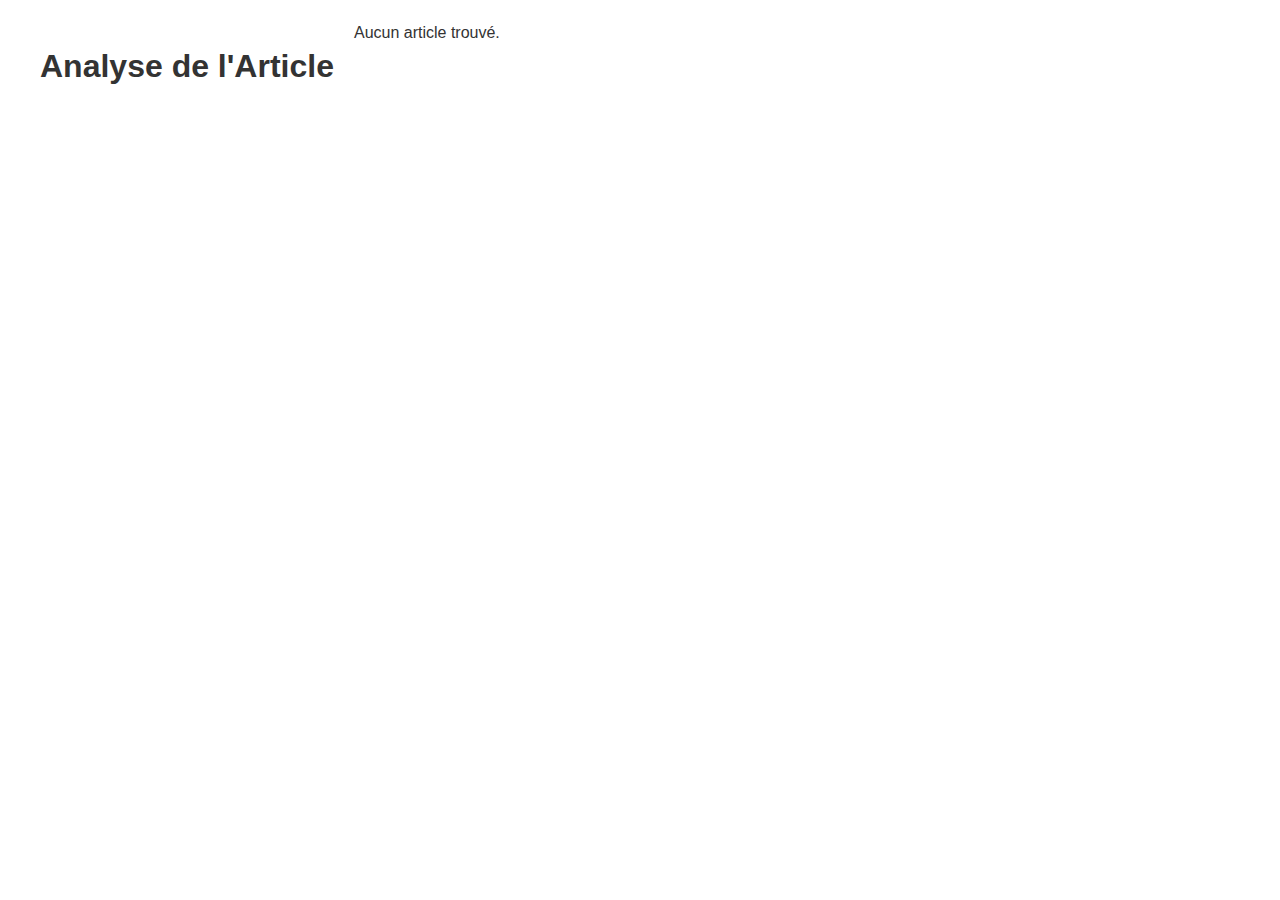
==== analyse.html @ 9070e284 "Create analyse.html" ====
<!DOCTYPE html>
<html lang="fr">
<head>
    <meta charset="utf-8">
    <meta name="viewport" content="width=device-width, initial-scale=1, minimum-scale=1">
    <title>Analyse de l'article</title>
    <link rel="stylesheet" href="styles.css">
</head>
<body>
    <div class="container">
        <h1>Analyse de l'Article</h1>
        <div id="analysis">Chargement...</div>
    </div>

    <script>
        const params = new URLSearchParams(window.location.search);
        const articleUrl = params.get("article");

        async function fetchAnalysis() {
            if (!articleUrl) {
                document.getElementById("analysis").innerText = "Aucun article trouvé.";
                return;
            }

            const gptResponse = await fetch("https://api.openai.com/v1/chat/completions", {
                method: "POST",
                headers: {
                    "Authorization": `Bearer ${GPT_API_KEY}`,
                    "Content-Type": "application/json"
                },
                body: JSON.stringify({
                    model: "gpt-4-turbo",
                    messages: [{ role: "user", content: `Analyse complète de l'article suivant : ${articleUrl}` }]
                })
            });

            const gptData = await gptResponse.json();
            
            if (!gptData.choices) {
                document.getElementById("analysis").innerText = "Erreur lors de l'analyse.";
                return;
            }

            document.getElementById("analysis").innerHTML = `<p>${gptData.choices[0].message.content}</p>`;
        }

        document.addEventListener("DOMContentLoaded", fetchAnalysis);
    </script>
</body>
</html>
---- styles.css ----
/* Global Styles */
body {
    font-family: Arial, sans-serif;
    line-height: 1.6;
    margin: 0;
    padding: 0;
    background-color: #fff;
    color: #333;
}

/* Header */
.header {
    background-color: #fff;
    color: #fff;
    padding: 50px 20px;
    display: flex;
    justify-content: space-between;
    align-items: center;
    flex-wrap: wrap;
    position: relative;
}

.header .logo {
    height: 100px;
    max-width: 100%;
    position: absolute;
    left: 50%;
    transform: translateX(-50%);
}

.header .auth-links {
    display: flex;
    gap: 15px;
    font-size: 0.9rem;
}

.header .auth-links a {
    color: #fff;
    text-decoration: none;
    font-weight: bold;
    transition: color 0.3s;
}

.header .auth-links a:hover {
    color: #ddd;
}

.header .search {
    display: flex;
    align-items: center;
}

.header .search input {
    padding: 5px;
    border: 1px solid #ccc;
    border-radius: 5px;
}

.header .search button {
    padding: 5px 10px;
    background-color: #fff;
    border: 1px solid #ccc;
    border-radius: 5px;
    margin-left: 5px;
    cursor: pointer;
    transition: background 0.3s;
}

.header .search button:hover {
    background-color: #f0f0f0;
}

/* Navigation Menu */
.nav-menu {
    background-color: #fff;
    padding: 10px;
    text-align: center;
    border-top: 1px solid #ccc; /* Ligne grise fine entre le menu et le header */
    border-bottom: 1px solid #ccc; /* Ligne fine entre le menu et la page */
}

.nav-menu a {
    color: #000;
    text-decoration: none;
    margin: 0 15px;
    font-weight: bold;
    transition: text-decoration 0.3s;
}

.nav-menu a:hover {
    text-decoration: underline;
}

/* Container */
.container {
    display: flex;
    max-width: 1200px;
    margin: 20px auto;
    padding: 0 20px;
    gap: 20px;
}

.column {
    padding: 10px;
    border-right: 1px solid #ccc;
}

.column:last-child {
    border-right: none;
}

.column.middle {
    flex: 2;
}

.column.left, .column.right {
    flex: 1;
}

.separator {
    border-top: 1px solid #ccc;
    margin: 20px 0;
}

/* Footer */
.footer {
    background-color: #228B22;
    color: #fff;
    text-align: center;
    padding: 10px;
    margin-top: 20px;
}

/* Responsive Design */
@media (max-width: 1024px) {
    .container {
        flex-direction: column;
    }

    .column {
        border-right: none;
    }

    .header {
        flex-direction: column;
        align-items: center;
        text-align: center;
    }

    .header .auth-links, .header .search {
        margin-top: 10px;
    }
}

@media (max-width: 768px) {
    .nav-menu a {
        display: block;
        margin: 10px 0;
    }
}
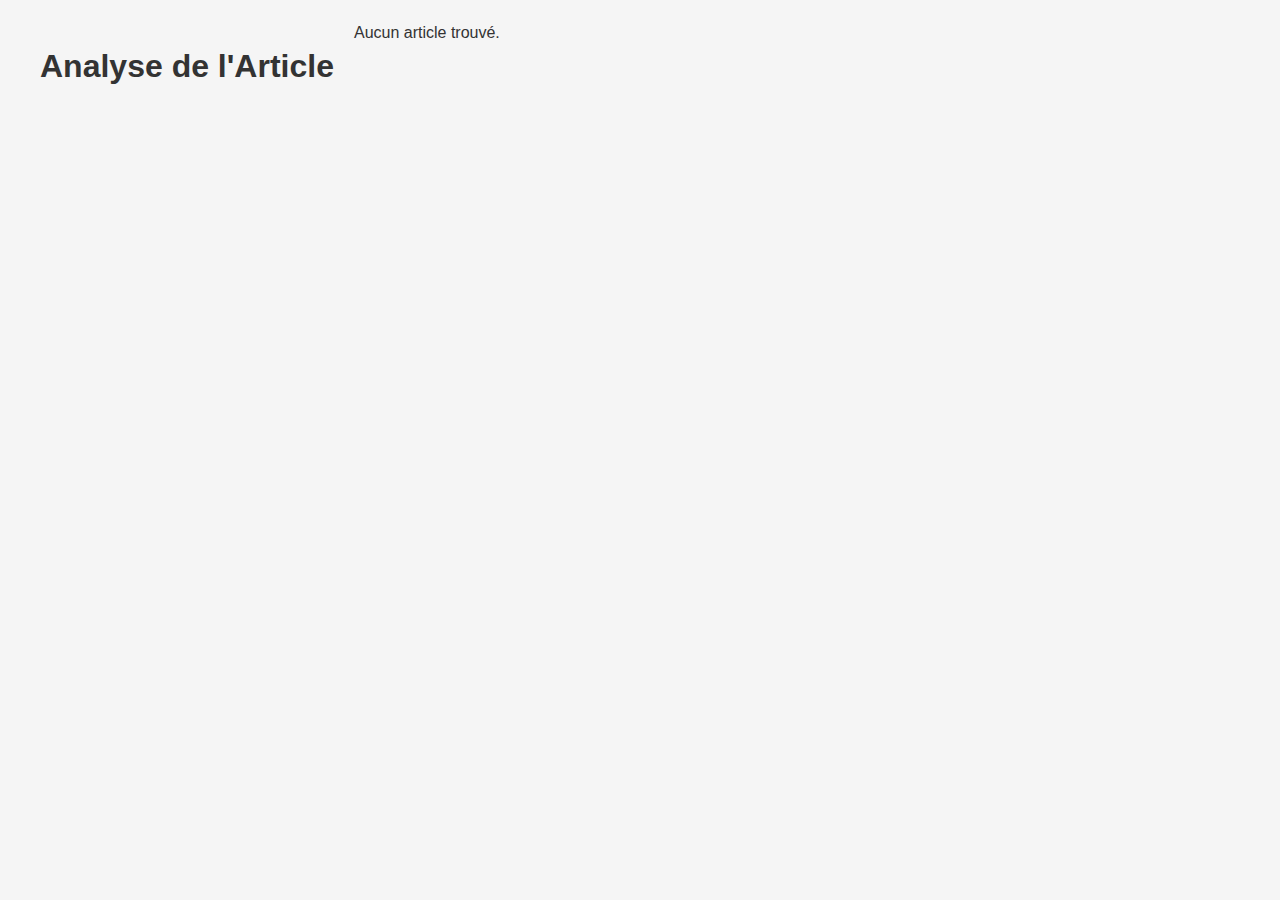
==== commit 1799e1fb: "Update analyse.html" ====
--- a/analyse.html
+++ b/analyse.html
@@ -4,46 +4,60 @@
     <meta charset="utf-8">
     <meta name="viewport" content="width=device-width, initial-scale=1, minimum-scale=1">
     <title>Analyse de l'article</title>
-    <link rel="stylesheet" href="styles.css">
+    <link rel="stylesheet" href="styles.css"> <!-- Lien vers le fichier CSS -->
 </head>
 <body>
     <div class="container">
         <h1>Analyse de l'Article</h1>
-        <div id="analysis">Chargement...</div>
+        <div id="analysis">Chargement...</div> <!-- L'analyse s'affichera ici -->
     </div>
 
     <script>
+        // Récupérer l'URL de l'article depuis les paramètres de l'URL
         const params = new URLSearchParams(window.location.search);
         const articleUrl = params.get("article");
 
         async function fetchAnalysis() {
+            const analysisElement = document.getElementById("analysis");
+
+            // Vérifier si l'URL de l'article est présente
             if (!articleUrl) {
-                document.getElementById("analysis").innerText = "Aucun article trouvé.";
+                analysisElement.innerText = "Aucun article trouvé.";
                 return;
             }
 
-            const gptResponse = await fetch("https://api.openai.com/v1/chat/completions", {
-                method: "POST",
-                headers: {
-                    "Authorization": `Bearer ${GPT_API_KEY}`,
-                    "Content-Type": "application/json"
-                },
-                body: JSON.stringify({
-                    model: "gpt-4-turbo",
-                    messages: [{ role: "user", content: `Analyse complète de l'article suivant : ${articleUrl}` }]
-                })
-            });
+            try {
+                // Envoyer une requête à l'API OpenAI pour analyser l'article
+                const gptResponse = await fetch("https://api.openai.com/v1/chat/completions", {
+                    method: "POST",
+                    headers: {
+                        "Authorization": `Bearer ${GPT_API_KEY}`, // Remplacez par votre clé API OpenAI
+                        "Content-Type": "application/json"
+                    },
+                    body: JSON.stringify({
+                        model: "gpt-4-turbo", // Utilisez le modèle approprié
+                        messages: [{ role: "user", content: `Analyse complète de l'article suivant : ${articleUrl}` }]
+                    })
+                });
 
-            const gptData = await gptResponse.json();
-            
-            if (!gptData.choices) {
-                document.getElementById("analysis").innerText = "Erreur lors de l'analyse.";
-                return;
+                const gptData = await gptResponse.json();
+
+                // Vérifier si la réponse contient des données valides
+                if (!gptData.choices || gptData.choices.length === 0) {
+                    analysisElement.innerText = "Erreur lors de l'analyse : aucune réponse valide.";
+                    return;
+                }
+
+                // Afficher l'analyse dans la page
+                analysisElement.innerHTML = `<p>${gptData.choices[0].message.content}</p>`;
+
+            } catch (error) {
+                console.error("Erreur lors de l'analyse :", error);
+                analysisElement.innerText = "Erreur lors de l'analyse. Veuillez réessayer plus tard.";
             }
-
-            document.getElementById("analysis").innerHTML = `<p>${gptData.choices[0].message.content}</p>`;
         }
 
+        // Lancer l'analyse au chargement de la page
         document.addEventListener("DOMContentLoaded", fetchAnalysis);
     </script>
 </body>
--- a/styles.css
+++ b/styles.css
@@ -4,15 +4,15 @@
     line-height: 1.6;
     margin: 0;
     padding: 0;
-    background-color: #fff;
+    background-color: #f5f5f5;
     color: #333;
 }
 
 /* Header */
 .header {
-    background-color: #fff;
+    background-color: #228B22; /* Vert foncé */
     color: #fff;
-    padding: 50px 20px;
+    padding: 20px;
     display: flex;
     justify-content: space-between;
     align-items: center;
@@ -21,7 +21,7 @@
 }
 
 .header .logo {
-    height: 100px;
+    height: 80px;
     max-width: 100%;
     position: absolute;
     left: 50%;
@@ -54,6 +54,12 @@
     padding: 5px;
     border: 1px solid #ccc;
     border-radius: 5px;
+    transition: border-color 0.3s;
+}
+
+.header .search input:focus {
+    border-color: #228B22;
+    outline: none;
 }
 
 .header .search button {
@@ -75,8 +81,8 @@
     background-color: #fff;
     padding: 10px;
     text-align: center;
-    border-top: 1px solid #ccc; /* Ligne grise fine entre le menu et le header */
-    border-bottom: 1px solid #ccc; /* Ligne fine entre le menu et la page */
+    border-top: 1px solid #ccc;
+    border-bottom: 1px solid #ccc;
 }
 
 .nav-menu a {
@@ -120,6 +126,52 @@
 .separator {
     border-top: 1px solid #ccc;
     margin: 20px 0;
+}
+
+/* Styles pour les actualités */
+.news-item {
+    background: #fff;
+    padding: 15px;
+    margin-bottom: 15px;
+    border-radius: 8px;
+    box-shadow: 0px 4px 6px rgba(0, 0, 0, 0.1);
+    transition: transform 0.3s, box-shadow 0.3s;
+}
+
+.news-item:hover {
+    transform: translateY(-5px);
+    box-shadow: 0px 6px 10px rgba(0, 0, 0, 0.15);
+}
+
+.news-item h2 {
+    font-size: 1.2rem;
+    margin-bottom: 10px;
+    color: #333;
+}
+
+.news-item p {
+    font-size: 0.9rem;
+    color: #666;
+}
+
+.news-item img {
+    max-width: 100%;
+    height: auto;
+    border-radius: 8px;
+    margin: 10px 0;
+}
+
+.news-item a {
+    display: inline-block;
+    margin-top: 10px;
+    text-decoration: none;
+    font-weight: bold;
+    color: #228B22;
+    transition: color 0.3s;
+}
+
+.news-item a:hover {
+    color: #005500;
 }
 
 /* Footer */
@@ -158,3 +210,27 @@
         margin: 10px 0;
     }
 }
+
+@media (max-width: 480px) {
+    .header .logo {
+        height: 60px; /* Réduire la taille du logo pour les petits écrans */
+    }
+
+    .header .auth-links {
+        flex-direction: column;
+        gap: 10px;
+    }
+
+    .header .search {
+        width: 100%;
+        margin-top: 10px;
+    }
+
+    .header .search input {
+        width: 70%;
+    }
+
+    .header .search button {
+        width: 25%;
+    }
+}
